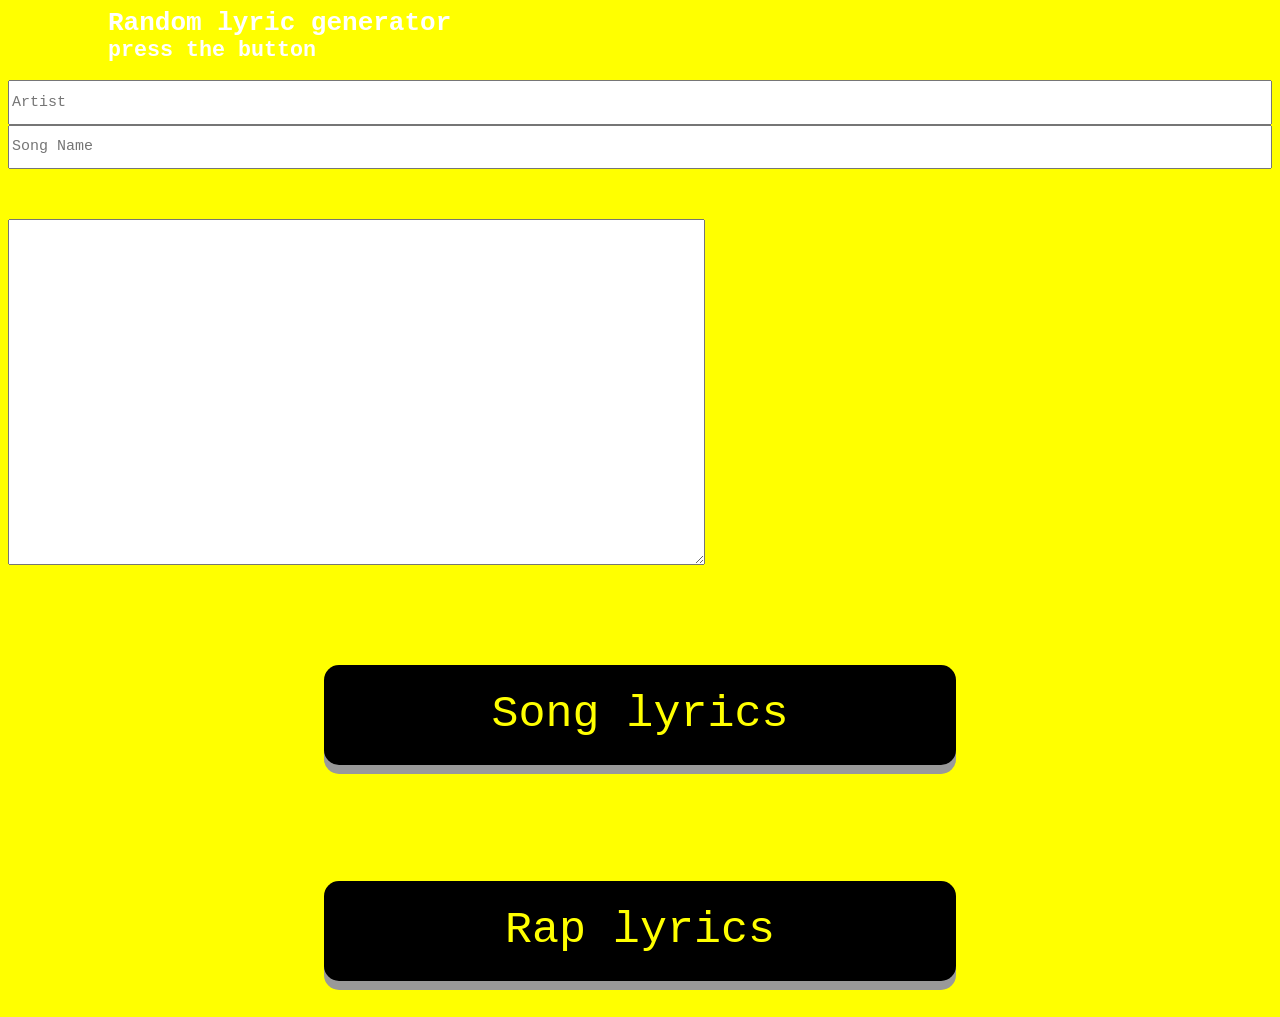
==== docs/index.html @ fcd97ee7 "Rename lyricgenerator.html to index.html" ====
<DOCTYPE HTML>
<html>
<head>
    <script src="lyricgenerator.js"></script>
    <link href="../orgsitetemplate-u/css/bootstrap/css/bootstrap.min.css" rel="stylesheet">
<style>


.html,body{
  background-color: yellow;
  background-position: center;
  background-size: 100px;

}
.page-header{
  color:white;
  background-size: 200px;
  padding-left: 100px;
  font-family: monospace;
  font-weight: bolder;
}

#i{
 font-size: 15px;
 margin-right: 5%;
 margin-top: 50px;
 font-family: monospace;
 color:black;
 font-weight: bolder;
}
.button {
  padding: 15px 25px;
  text-align: center;
  cursor: pointer;
  outline: none;
  color: yellow;
  background-color:black;
  border: none;
  border-radius: 15px;
  box-shadow: 0 9px #999;
  font-size: 45px;
  margin: 0 auto;
  position: relative;
  top: 50%;
  width:50%;
  height:100px;
  font-family: monospace;
  margin-top:100px;
}

.button:hover {background-color: darkgray}

.button:active {
  background-color: #3e8e41;
  box-shadow: 0 5px #666;
  transform: translateY(4px);
}
#a{
  width:100%;
  font-size: 15px;
  font-family: monospace;
  height: 5%;
  margin-right: 5%;
}
#a2{
  width:100%;
  font-size: 15px;
  font-family: monospace;
  height: 5%;
  margin-right: 5%;
  text
}

</style>
</head>
<body>
  <div class="container-fluid">

    <div class="row">
  <div class="col-md-6">
  <div class="page-header">
  <h1> Random lyric generator<small> <br>press the button</br></small></h1>
</div>
</div>
</div>

<div class="row">
    <div class="col-md-6">
  <input id="a" type="text" placeholder="Artist"  name="artist name">
</div>
<div class="col-md-6">
<input id="a2" type="text" placeholder="Song Name" name="song name">
</div>
</div>

<div class="col-md-6">
<textarea id="i"rows="20" cols="75">
</textarea>
</div>

<div class="col-md-6">
  <center>

  <FORM>
    <INPUT type="button" value="Song lyrics" name="Generate lyrics" class="button pull-leftt" onClick="getSong()">
  </FORM>
</div>

<div class="col-md-6">
<center>
  <FORM>
    <INPUT type="button" value="Rap lyrics" name="Generate rap" class="button" onClick="getRap()">
  </FORM>
</div>
</center>
</div>






</body>



</html>
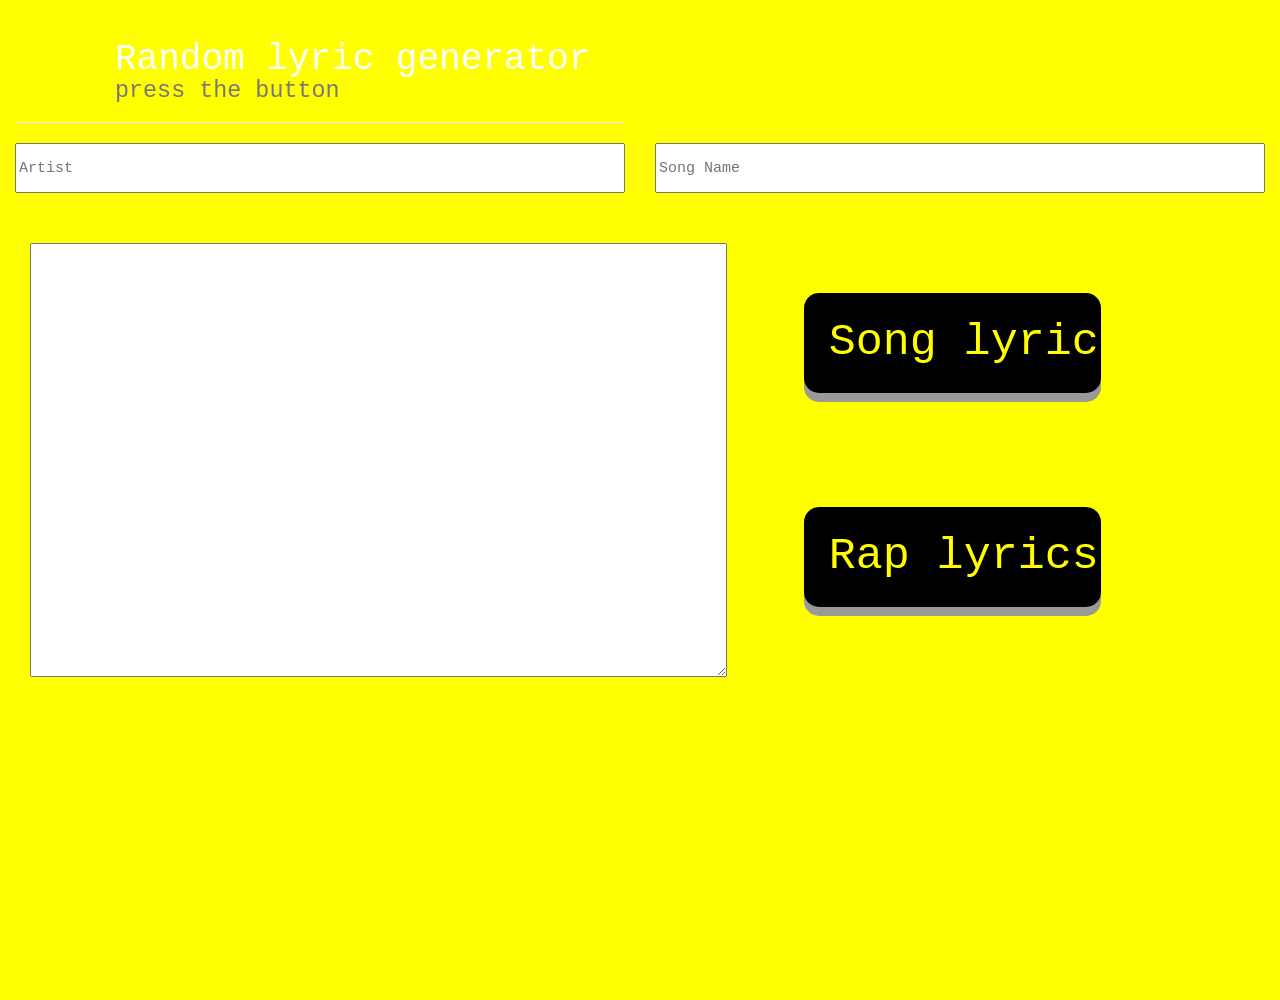
==== commit 225b8667: "Create index.html" ====
--- a/docs/index.html
+++ b/docs/index.html
@@ -2,15 +2,20 @@
 <html>
 <head>
     <script src="lyricgenerator.js"></script>
-    <link href="../orgsitetemplate-u/css/bootstrap/css/bootstrap.min.css" rel="stylesheet">
+    <link href="bootstrap.min.css" rel="stylesheet">
 <style>
 
 
+    
+    
 .html,body{
   background-color: yellow;
   background-position: center;
   background-size: 100px;
-
+  width: 100%;
+  height: 100%;
+  min-width: 1000px;
+  min-height: 1000px;
 }
 .page-header{
   color:white;
